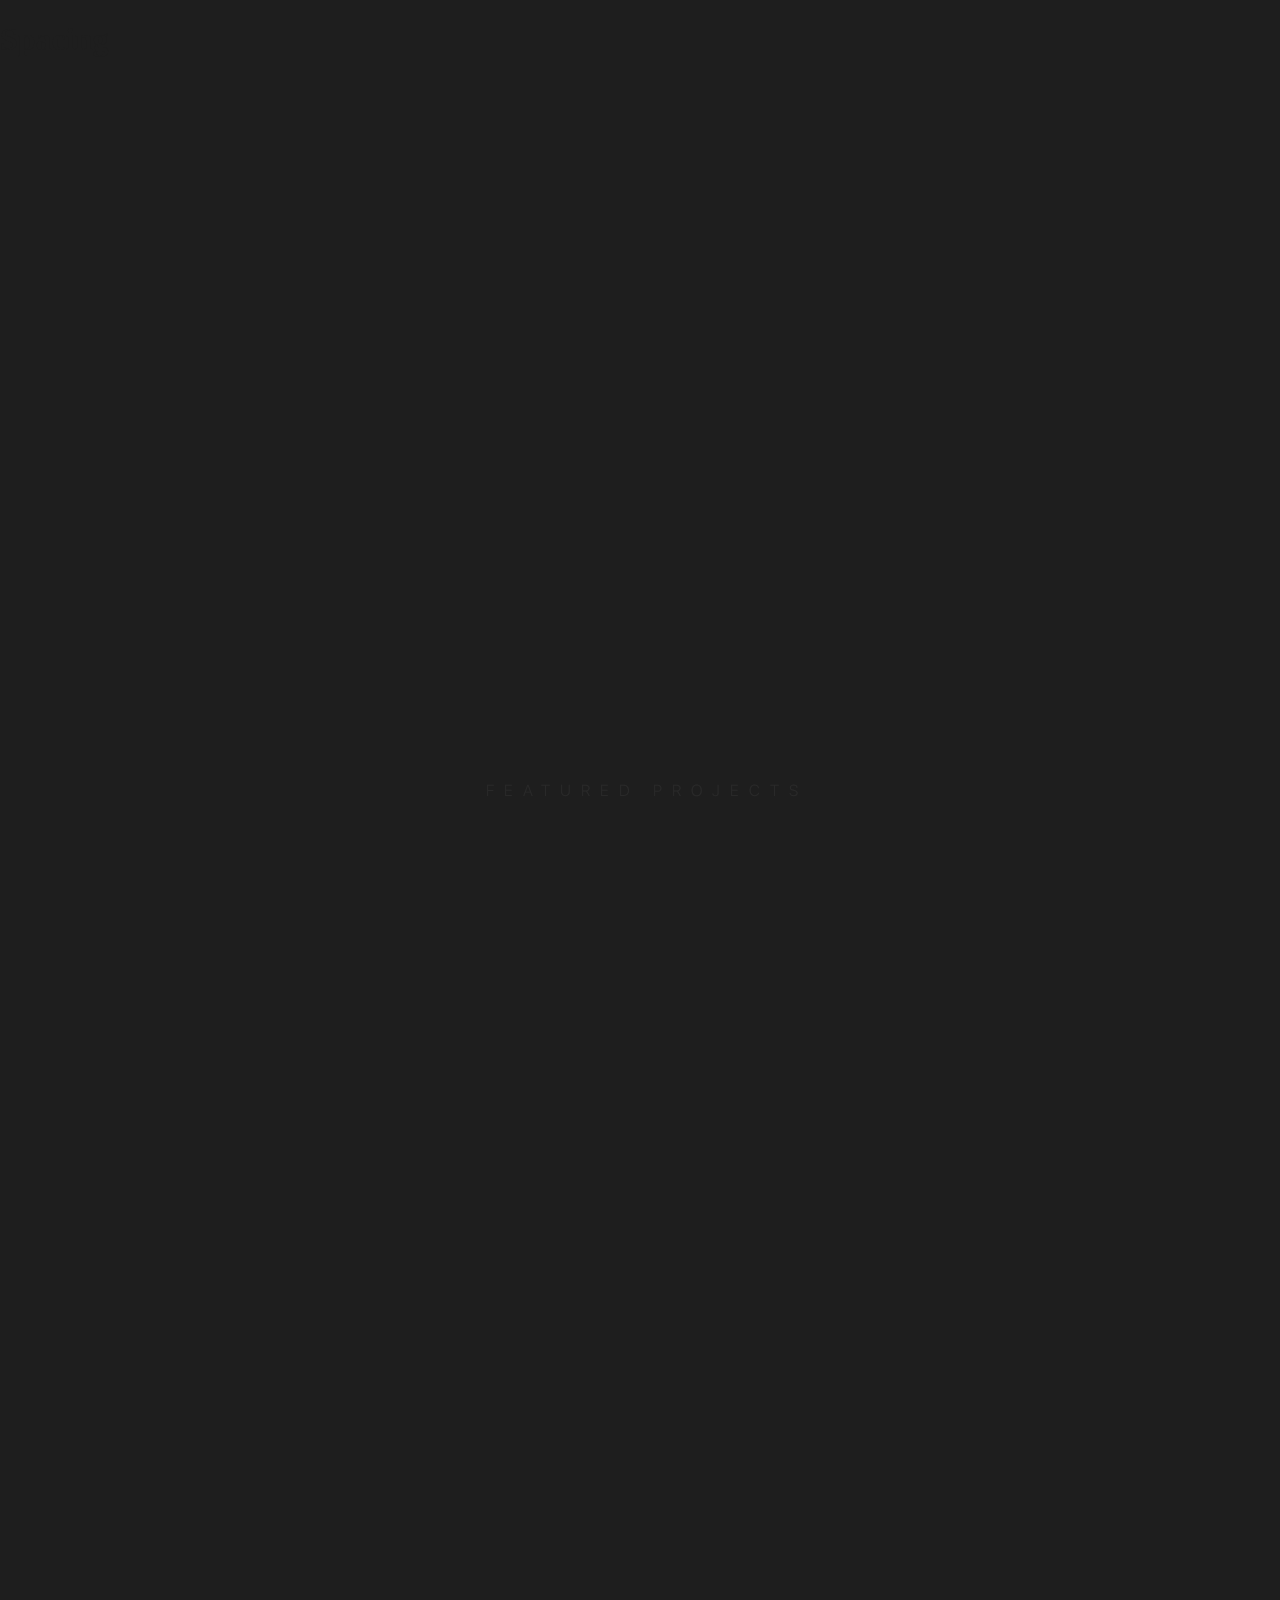
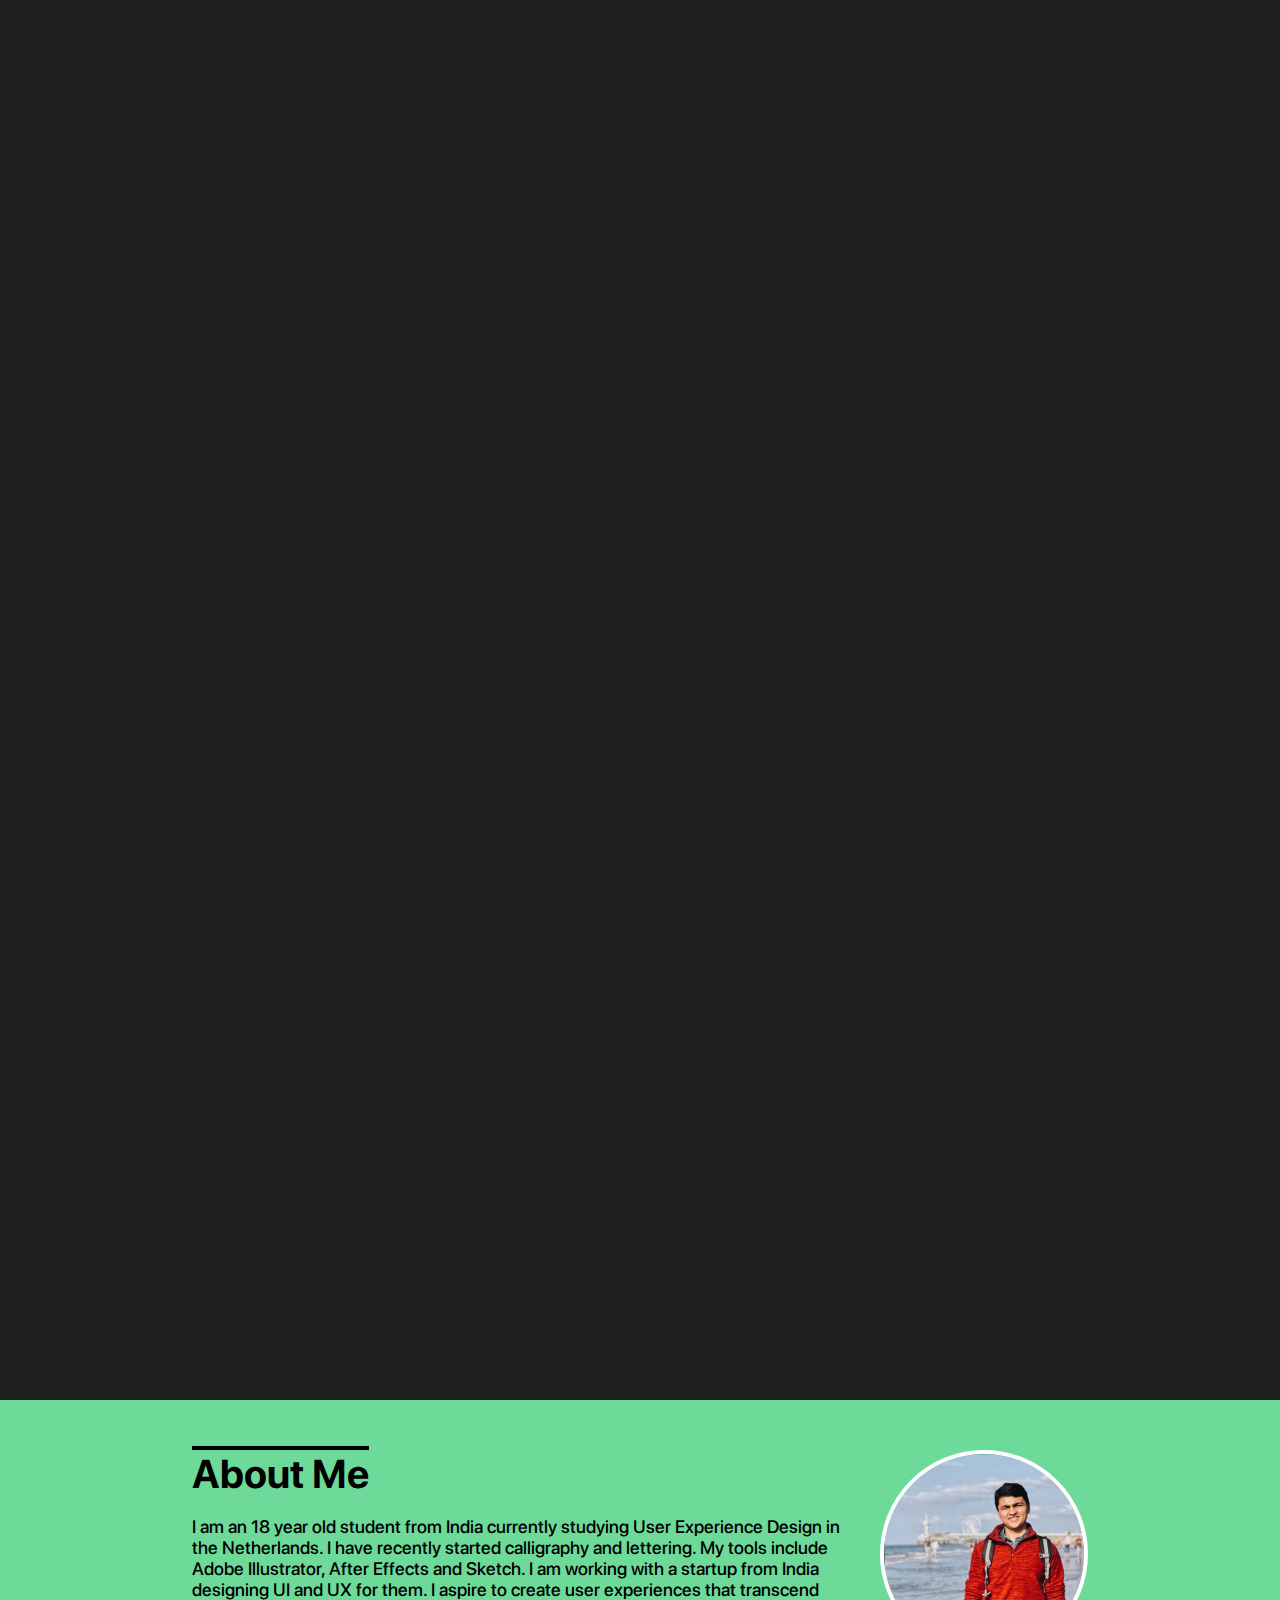
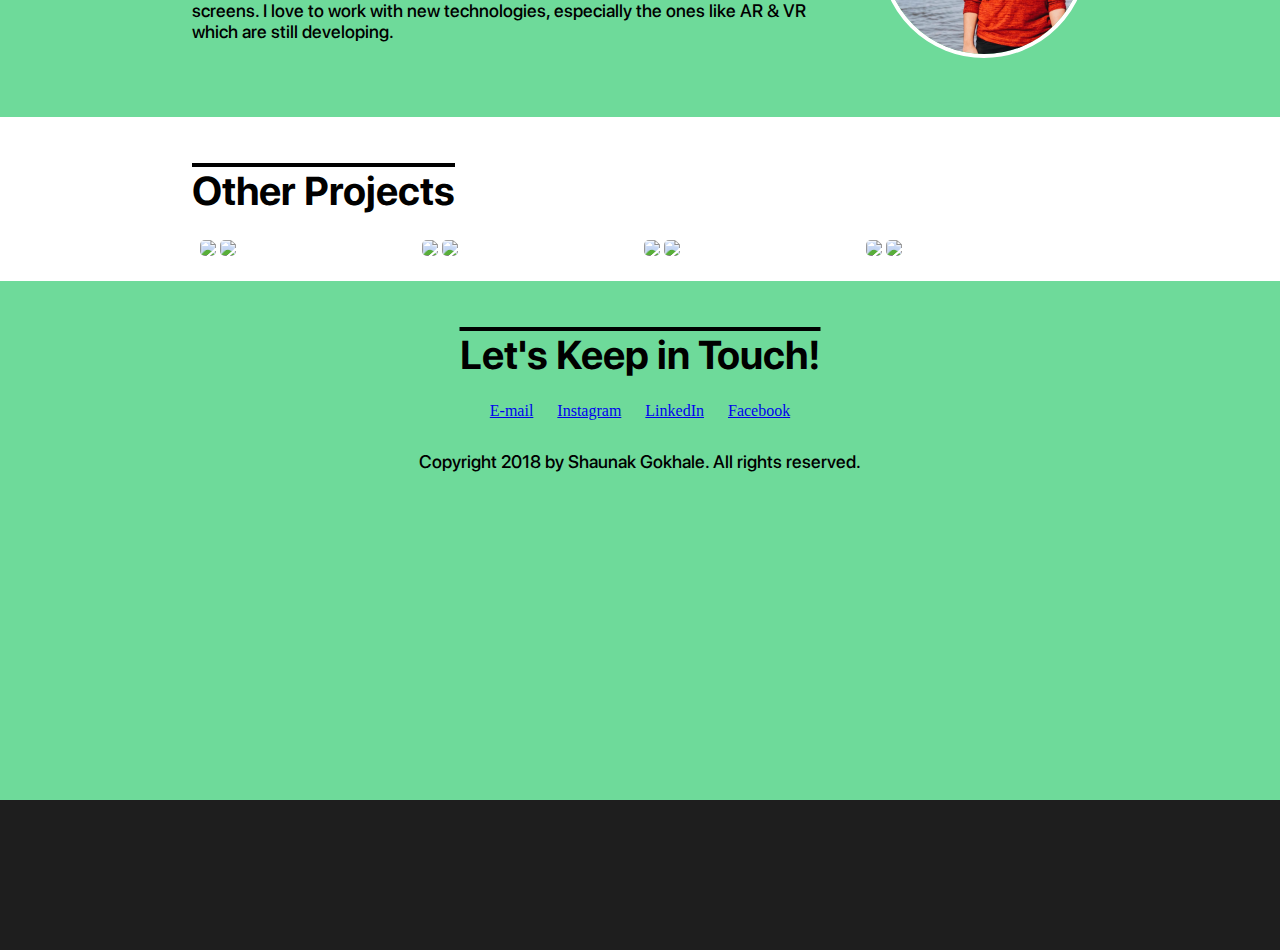
==== index.html @ 9df2c1de "FirstChange" ====
<!DOCTYPE html>
<html lang="en">
<head>
    <meta charset="UTF-8">
    <title>Shaunak Gokhale</title>
    <link rel="stylesheet" href="styles.css">
    <script type="text/javascript">
        window.onscroll=function() {
	var scroll = window.scrollY;
	$('#second').css('left', '-' + scroll + 'px');

  
}
    </script>
     <script type="text/javascript" src="jquery-3.3.1.min.js"></script>
     <link rel="stylesheet" href="https://use.fontawesome.com/releases/v5.5.0/css/all.css" integrity="sha384-B4dIYHKNBt8Bc12p+WXckhzcICo0wtJAoU8YZTY5qE0Id1GSseTk6S+L3BlXeVIU" crossorigin="anonymous">
</head>
<body>
        <div class="heading">
            <h1>Hello! I am <span style="color: #6EDA9A">Shaunak Gokhale</span></h1>
            <h1>an 18 year old student UX Designer.</h1>
        </div>
        <div class="featured">
                <p>FEATURED PROJECTS</p>
            </div>

        <div id='first'>
                
                <div id='second'>
                    <h1 class="begin">Spacing</h1>
                    <div class="post">
                        <img src="VR.png">
                        <h2>Innovating a new level of Industrial VR</h2>
                    </div>
                    
                    <div class="post">
                        <img src="IntelliDock.png">
                        <h2>Making logistics simpler</h2>
                    </div>
                    
                    <div class="post">
                        <img src="AR.png">
                        <h2>Designing the most powerful Industrial AR</h2>
                    </div>

                    <div class="post">
                        <img src="asmi.png">
                        <h2>Developing an E-Shop for unique vendors</h2>
                    </div>
                    <div class="post">
                            <img src="armstrong.png">
                            <h2>Creating a lovable identity for B2B Brand</h2>
                        </div>
                </div>
                
                <div id="test">
                    <div class="content-wrap">
                        <img src="profile-photo.png" class="profile-img">
                        <h2>About Me</h2>
                        <p>I am an 18 year old student from India currently studying User Experience Design in the Netherlands. I have recently started calligraphy and lettering. My tools include Adobe Illustrator, After Effects and Sketch. I am working with a startup from India designing UI and UX for them. I aspire to create user experiences that transcend screens. I love to work with new technologies, especially the ones like AR & VR which are still developing.</p>
                        
                    </div>

                    <div id="grid">
                        <div class="content-wrap">
                            <h2>Other Projects</h2>
                            <div class="row">
                                <div class="column">
                                    <img src="https://picsum.photos/200/200/?random?sig=80">
                                    <img src="https://picsum.photos/200/200/?random?sig=3">
                                </div>
                                <div class="column">
                                        <img src="https://picsum.photos/200/200/?random?sig=5">
                                        <img src="https://picsum.photos/200/200/?random?sig=6">
                                </div>
                                <div class="column">
                                        <img src="https://picsum.photos/200/200/?random?sig=9">
                                        <img src="https://picsum.photos/200/200/?random?sig=10">
                                </div>
                                <div class="column">
                                        <img src="https://picsum.photos/200/200/?random?sig=12">
                                        <img src="https://picsum.photos/200/200/?random?sig=13">
                                </div>
                            </div>
                        </div>
                    </div>

                    <footer id="contact">
                            <div class="content-wrap" >
                                <h2>Let's Keep in Touch!</h2>
                                
                                <!-- Social media and contact links. Add or remove any networks. -->
                                <div class="contact-info">
                                    <a href="mailto:shaunakg23@gmail.com"><i class="fas fa-envelope"></i><span class="sr-only">E-mail</span></a>
                                    <a href="https://www.instagram.com/shaunakgokhale/" target="_blank"><i class="fab fa-instagram" aria-hidden="true"></i><span class="sr-only">Instagram</span></a>
                                    <a href="https://www.linkedin.com/in/shaunak-gokhale/" target="_blank"><i class="fab fa-linkedin"></i><span class="sr-only">LinkedIn</span></a>
                                    <a href="https://www.facebook.com/shaunak.gokhale" target="_blank"><i class="fab fa-facebook-square"></i></i><span class="sr-only">Facebook</span></a>
                                </div>
                    
                                <p>Copyright 2018 by Shaunak Gokhale. All rights reserved.</p>
                            </div>
                        </footer>

                </div>

               
            </div>
</body>
</html>
---- styles.css ----
/* Global Styles */
body {
    margin : 0;
    background: #1e1e1e;
}


/* Structure */
#first {
    overflow:hidden;
    height:4150px;
    position:relative;
}
#second {
    width:9000px;
    position:fixed;
    z-index:-1;
}
#second p {
    float:left;
}

#test {
  position:absolute;
  width: 100%;
  height: 1000px;
  /* margin-left:50%; */
  top:3000px;
  background:#6EDA9A;
  z-index:2;
}
.post { 
	width: 75vh; 
    padding: 30px 70px;
    margin-top: 170px;
    float: left;
    opacity: 0;
    animation: moveUp 0.5s forwards ease-in-out, fadeIn 1s forwards;
    /* animation: fadeIn 1s forwards; */
    animation-timing-function: ease-out;
    animation-delay: 1s;

	
}
.post img {
    width: 100%;
    border-radius: 8px;
}
.post h2 {
    font-family: lightFont, Arial, Helvetica, sans-serif;
    font-size: 24px;
    color: white;
    text-align: center;
}
.featured {
    color: rgba(255, 255, 255, 0.5);
    position: fixed;
    top:85%;;
    left: 38%;
    font-family: lightFont, Arial, Helvetica, sans-serif;
    letter-spacing: 10px;
    display: inline-block;
    

}
.featured p {
    opacity: 10%;
}
/* Typography */
@font-face {
	font-family: headingFont;
	src: url(SF-Pro-Display-Bold.otf);
 }
 
 @font-face {
	font-family: lightFont;
	src: url(SF-Pro-Display-Light.otf);
 }

 @font-face {
	font-family: regularFont;
	src: url(SF-Pro-Display-Regular.otf);
 }

 @font-face {
	font-family: mediumFont;
	src: url(SF-Pro-Display-Medium.otf);
 }

.heading h1 {
    margin: 0px 50px;
    font-family: headingFont, Arial, Helvetica, sans-serif;
    font-size: 40px;
    color: white;
    opacity: 0;
    animation: fadeIn 1s forwards;
    animation-timing-function: ease-in-out;
}
.heading {
    margin-top: 30px;
    position: fixed;
}
.content-wrap {
    width: 70%;
    margin: 0 auto;
    margin-top: 50px;
}
#test h2 {
    font-family: headingFont, Arial, Helvetica, sans-serif;
    font-size: 40px;
}
#test p {
    font-family: regularFont, Arial, Helvetica, sans-serif;
    margin-bottom: 75px;
}

/* Animations */

/* Fade IN */
@-webkit-keyframes fadeIn {
    from {opacity: 0;}
    to {opacity: 1;}
  }
  
@keyframes fadeIn {
    from {opacity: 0;}
    to {opacity: 1;}
  }

/* Move Up */
@-webkit-keyframes moveUp {
    from {margin-top: 220px;}
    to {margin-top: 170px;}
  }
  
@keyframes moveUp {
    from {margin-top: 220px;}
    to {margin-top: 170px;}
  }

.begin {
    position: fixed;
    color: #1e1e1e;
}
h1 + .post {
    margin-left: 35vh;
  }
.profile-img {
    width: 200px;
    float: right;
    border-radius: 100%;
    border: 4px solid white;
    margin-left: 30px;
}
#test h2 {
    margin-bottom: 0;
    /* padding-top: 20px; */
    /* color: white; */
    text-decoration: overline;

}
#test p {
    font-size: 18px;
    font-family: mediumFont, Arial, Helvetica, sans-serif;
}

/* Grid */
.row {
    display: flex;
    flex-wrap: wrap;
    padding: 0 4px;
  }
  
  /* Create four equal columns that sits next to each other */
  .column {
    flex: 24%;
    max-width: 25%;
    padding: 0 4px;
  }
  .column img {
    margin-bottom: 25px;
    margin-top: 25px;
    vertical-align: middle;
    border-radius: 5px;
    /* box-shadow: 0 4px 8px 0 rgba(0, 0, 0, 0.2), 0 6px 20px 0 rgba(0, 0, 0, 0.19); */
  }
 #grid {
    /* background: linear-gradient(45deg,rgba(30, 56, 40, 1),
    rgba(75, 161, 110, 0.9)); */

    background: white; 
  }

  #grid h2 {
      padding-top: 50px;
  }
#contact {
    background: #6EDA9A;
}
.contact-info a {
    padding: 10px;
    display: inline-block;
}
.contact-info i {
    font-size: 30px;
    color: black;
}
footer {
    text-align: center;
}
#contact p {
    padding-bottom: 30px;
}
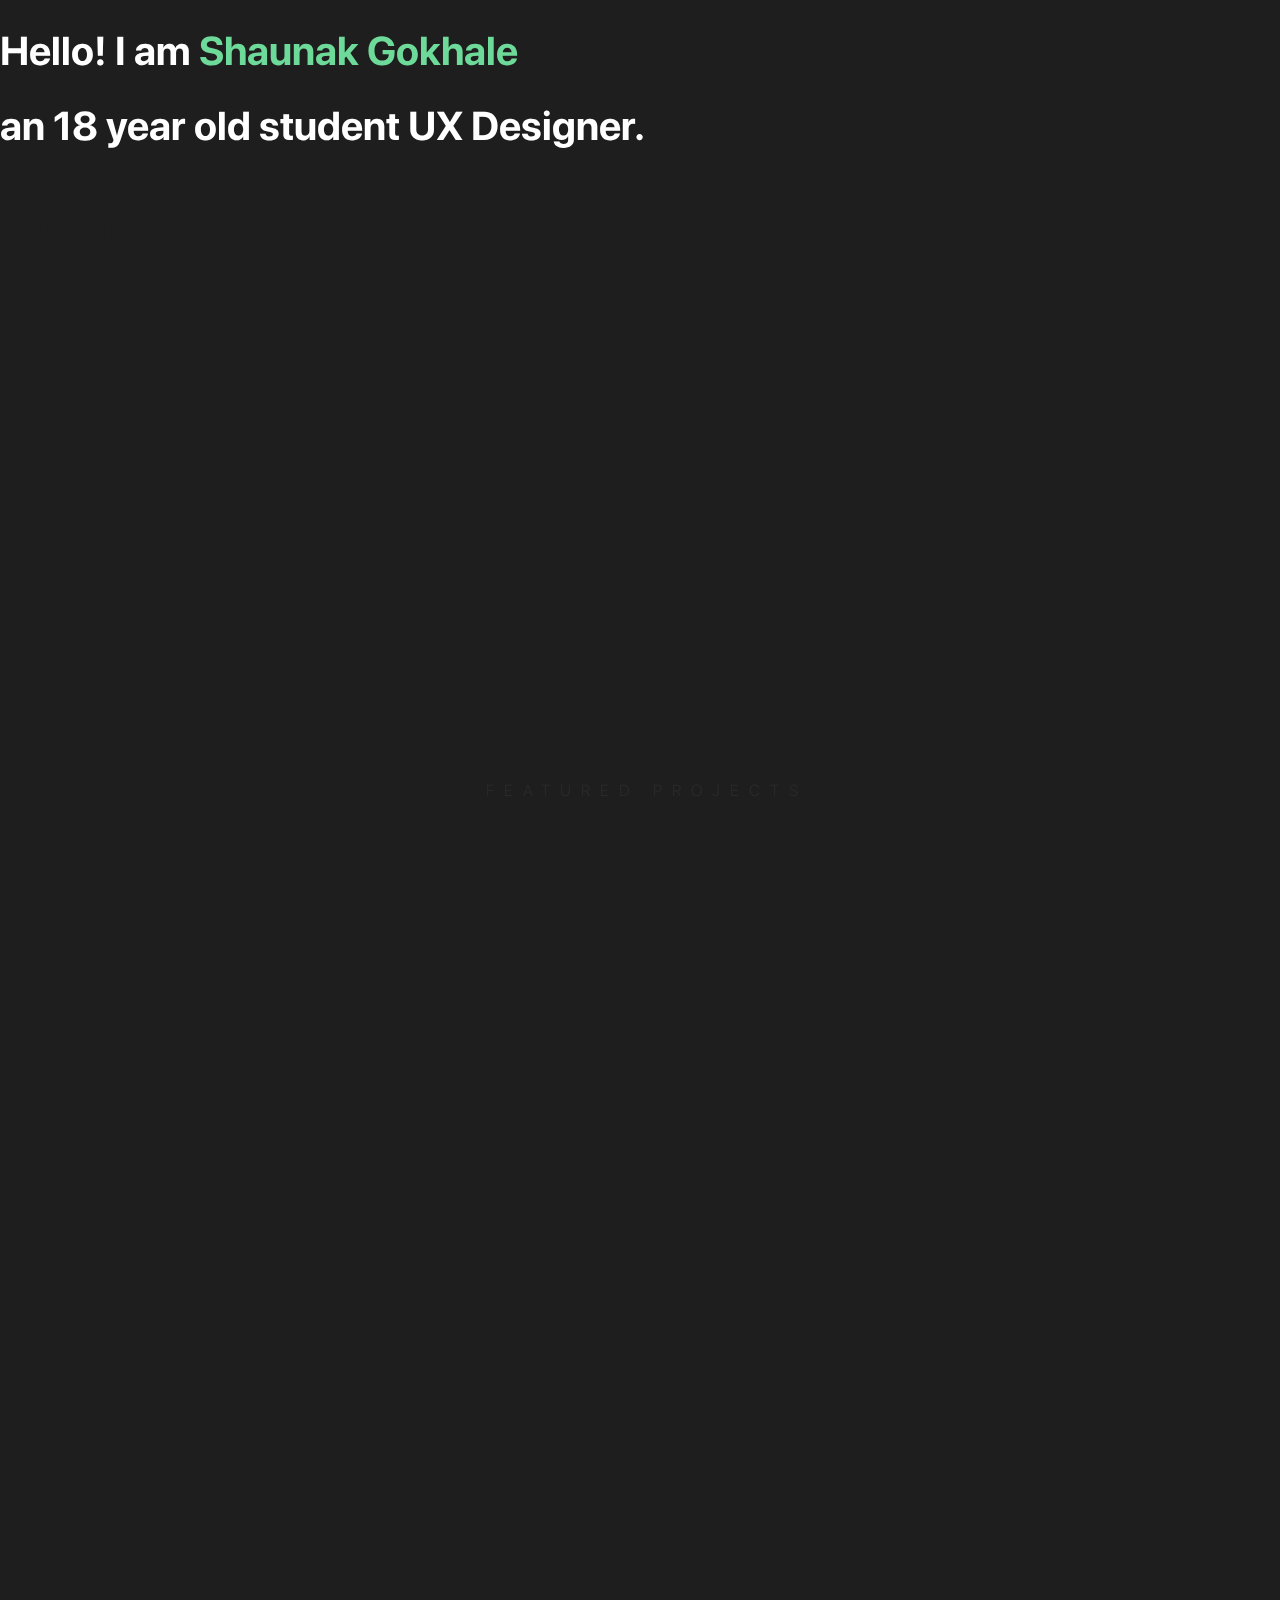
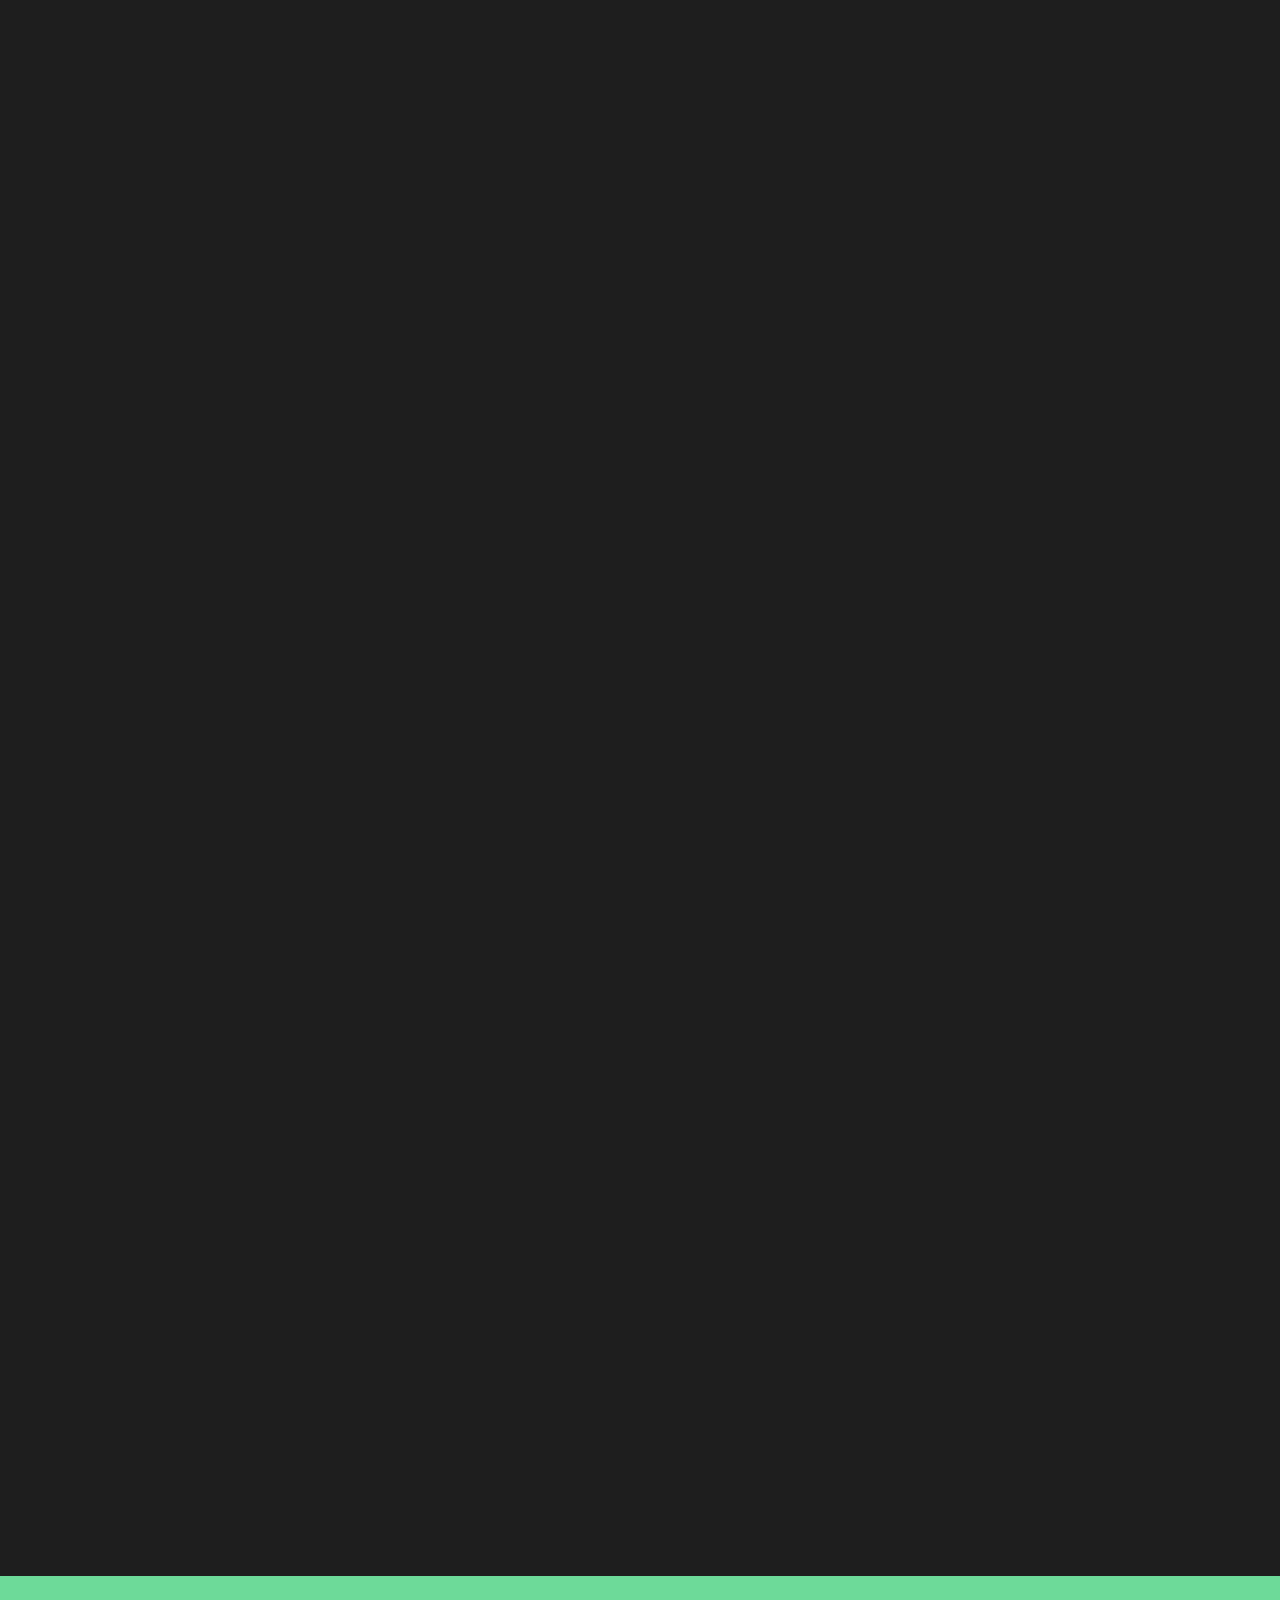
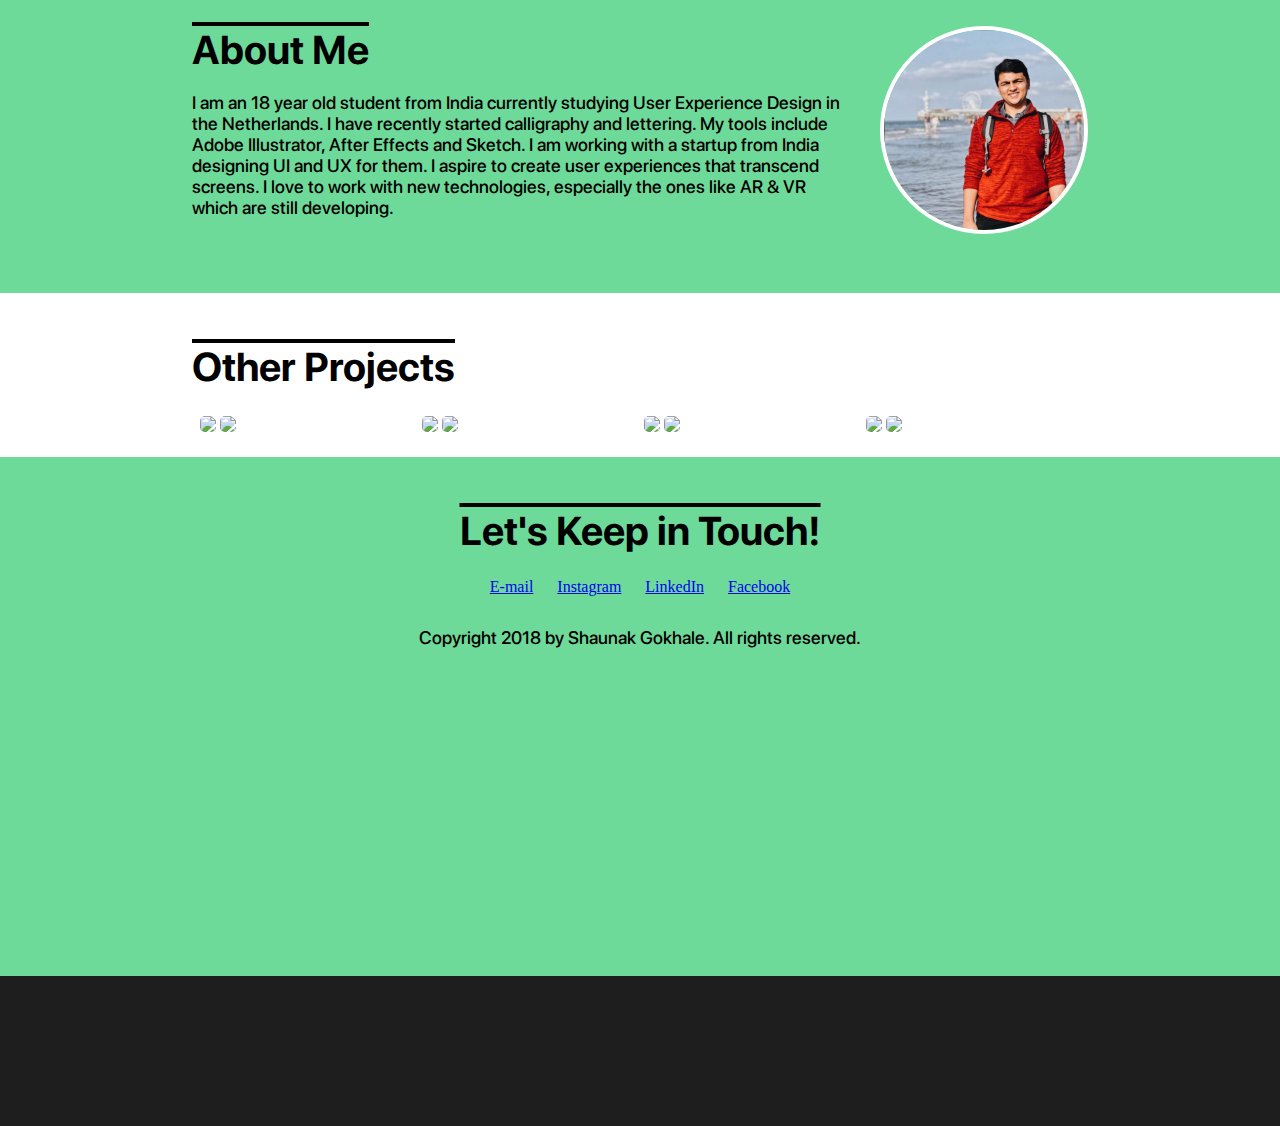
==== commit 2b15f921: "More changes + addition of detailed Page" ====
--- a/index.html
+++ b/index.html
@@ -16,10 +16,10 @@
      <link rel="stylesheet" href="https://use.fontawesome.com/releases/v5.5.0/css/all.css" integrity="sha384-B4dIYHKNBt8Bc12p+WXckhzcICo0wtJAoU8YZTY5qE0Id1GSseTk6S+L3BlXeVIU" crossorigin="anonymous">
 </head>
 <body>
-        <div class="heading">
+        <header>
             <h1>Hello! I am <span style="color: #6EDA9A">Shaunak Gokhale</span></h1>
             <h1>an 18 year old student UX Designer.</h1>
-        </div>
+        </header>
         <div class="featured">
                 <p>FEATURED PROJECTS</p>
             </div>
@@ -61,7 +61,7 @@
                         
                     </div>
 
-                    <div id="grid">
+                    <section id="grid">
                         <div class="content-wrap">
                             <h2>Other Projects</h2>
                             <div class="row">
@@ -83,7 +83,7 @@
                                 </div>
                             </div>
                         </div>
-                    </div>
+                    </section>
 
                     <footer id="contact">
                             <div class="content-wrap" >
--- a/styles.css
+++ b/styles.css
@@ -96,6 +96,12 @@
     animation: fadeIn 1s forwards;
     animation-timing-function: ease-in-out;
 }
+
+h1 {
+    font-family: headingFont, Arial, Helvetica, sans-serif;
+    font-size: 40px;
+    color: white;
+}
 .heading {
     margin-top: 30px;
     position: fixed;
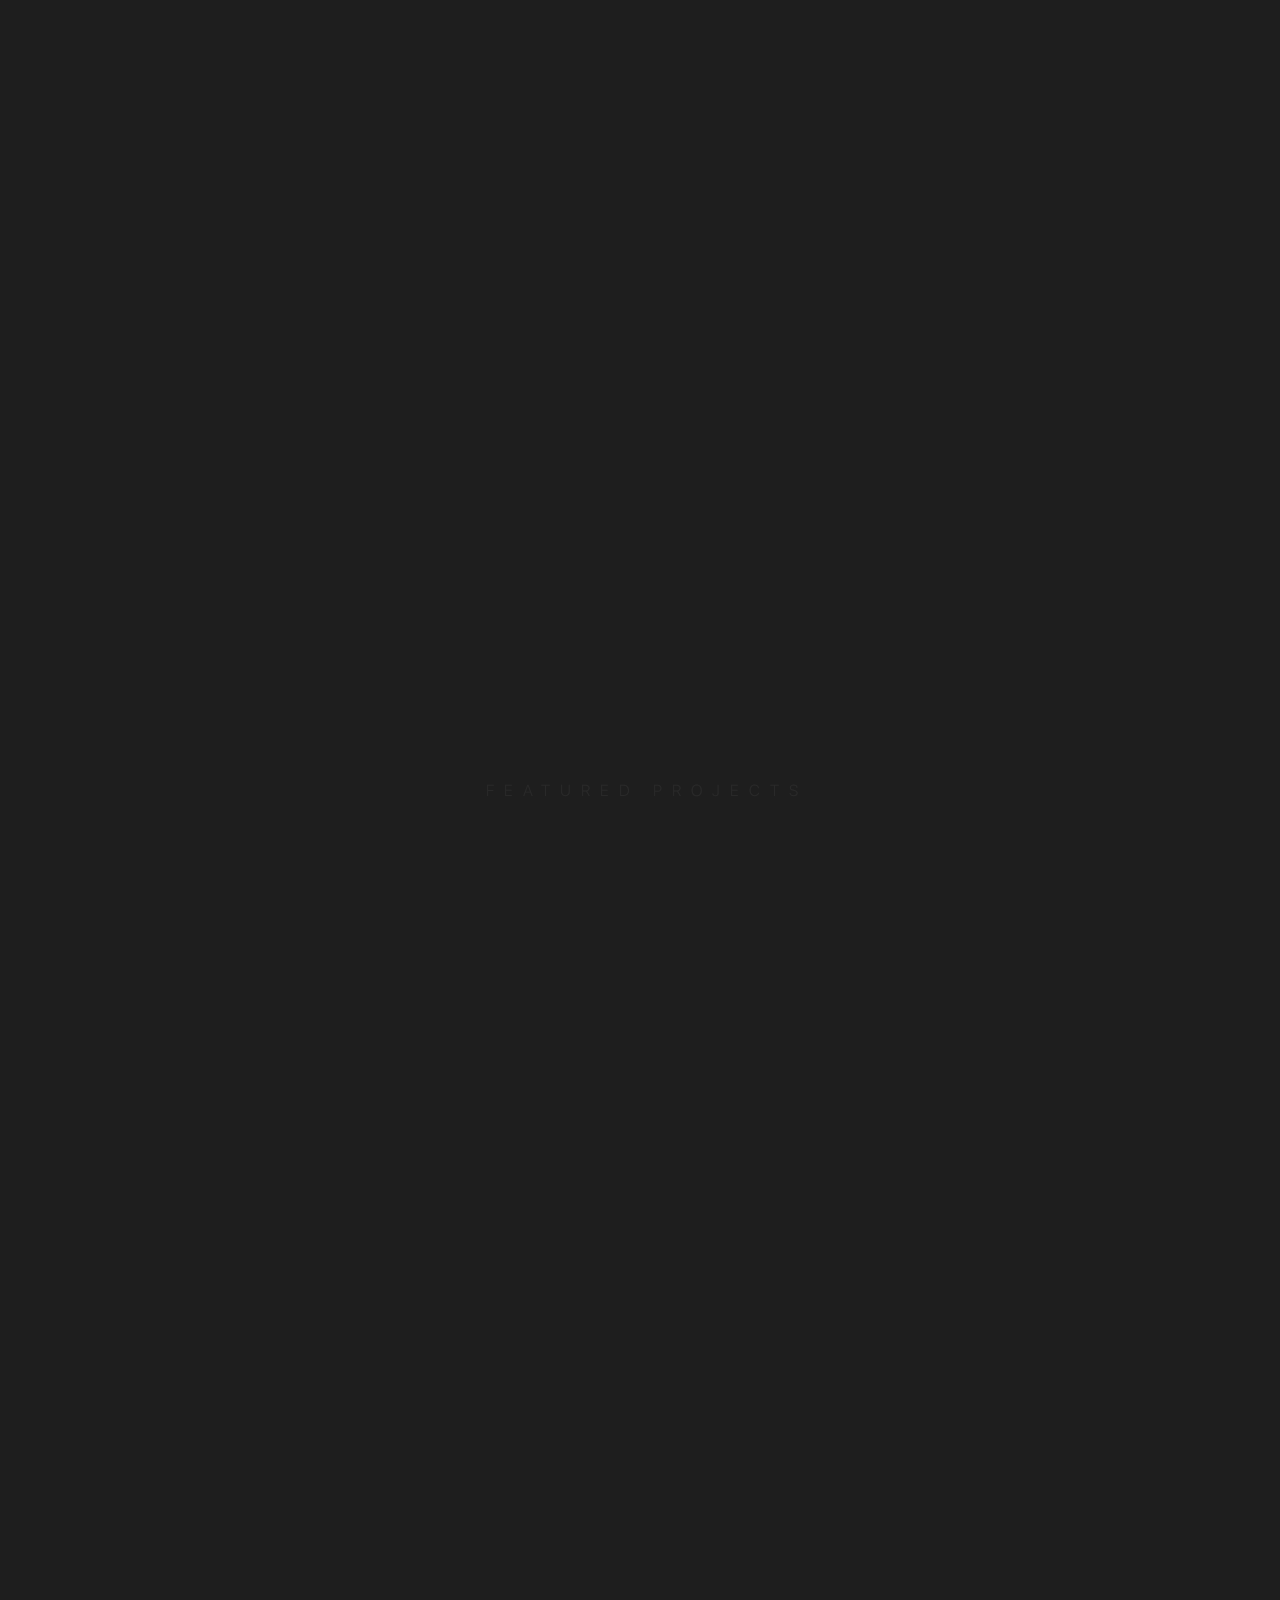
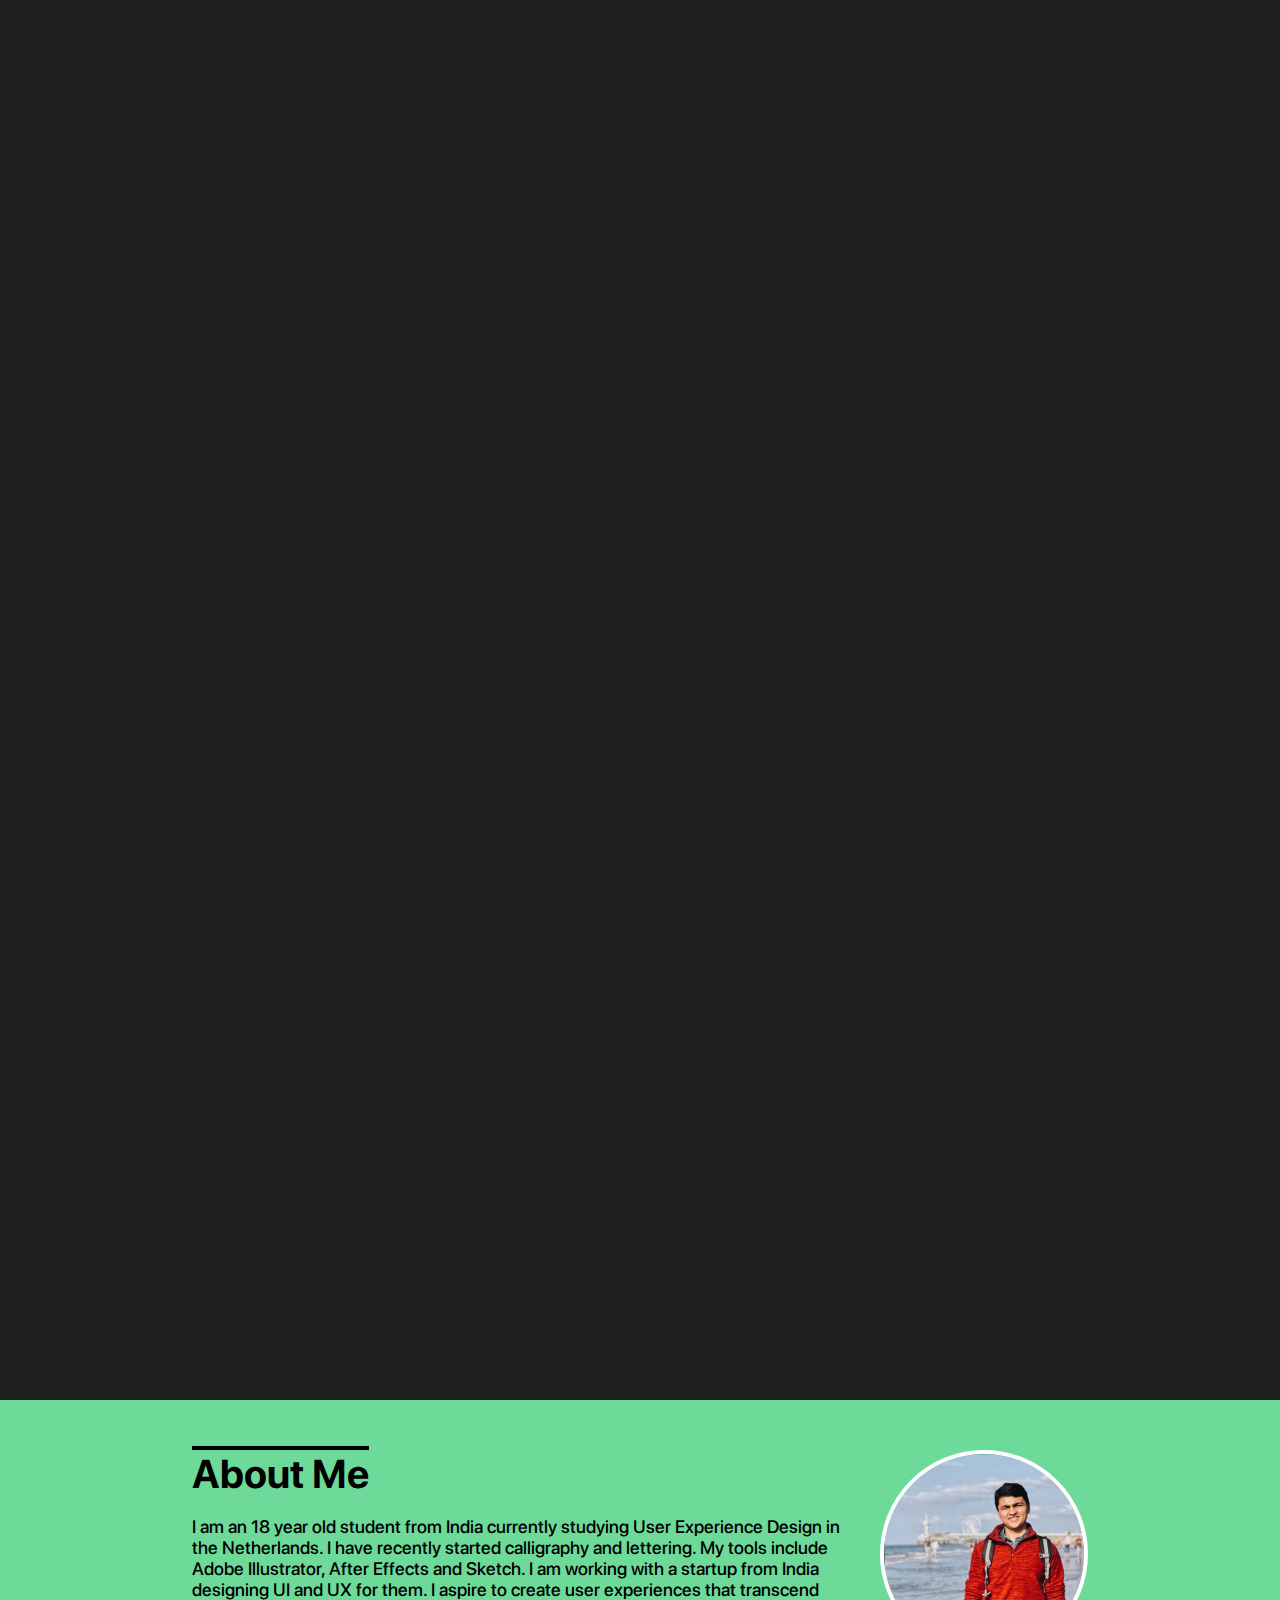
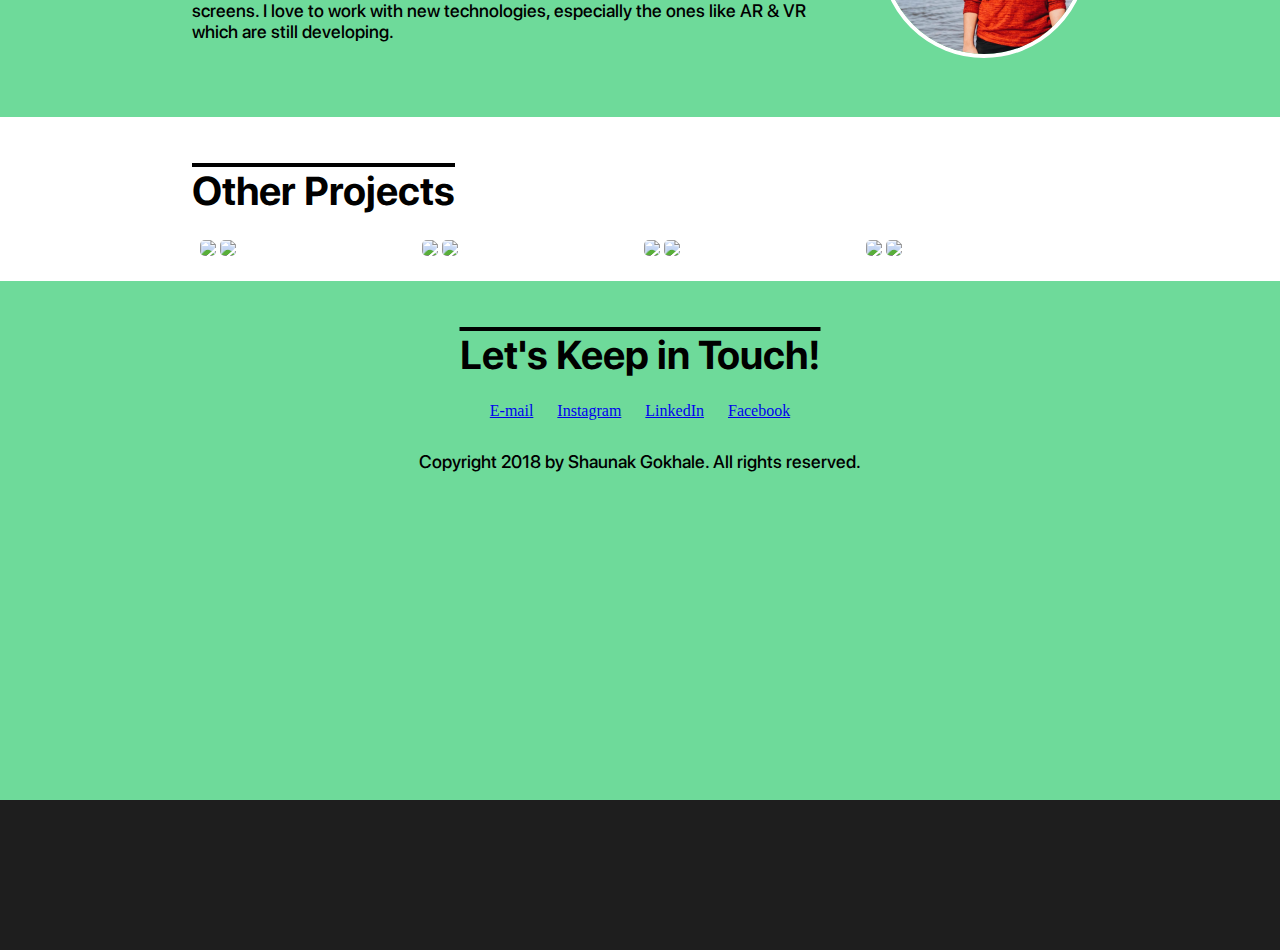
==== commit 956df4e7: "Added link to homePage" ====
--- a/index.html
+++ b/index.html
@@ -16,10 +16,10 @@
      <link rel="stylesheet" href="https://use.fontawesome.com/releases/v5.5.0/css/all.css" integrity="sha384-B4dIYHKNBt8Bc12p+WXckhzcICo0wtJAoU8YZTY5qE0Id1GSseTk6S+L3BlXeVIU" crossorigin="anonymous">
 </head>
 <body>
-        <header>
+        <div class="heading">
             <h1>Hello! I am <span style="color: #6EDA9A">Shaunak Gokhale</span></h1>
             <h1>an 18 year old student UX Designer.</h1>
-        </header>
+        </div>
         <div class="featured">
                 <p>FEATURED PROJECTS</p>
             </div>
@@ -27,10 +27,10 @@
         <div id='first'>
                 
                 <div id='second'>
-                    <h1 class="begin">Spacing</h1>
+                    <!-- <h1 class="begin">Shaunak Gokhale</h1> -->
                     <div class="post">
-                        <img src="VR.png">
-                        <h2>Innovating a new level of Industrial VR</h2>
+                            <img src="VR.png">
+                            <h2>Innovating a new level of Industrial VR</h2>
                     </div>
                     
                     <div class="post">
@@ -39,8 +39,10 @@
                     </div>
                     
                     <div class="post">
+                        <a href="DetailPage.html">
                         <img src="AR.png">
-                        <h2>Designing the most powerful Industrial AR</h2>
+                        </a>
+                        <a href="DetailPage.html"><h2>Designing the most powerful Industrial AR</h2></a>
                     </div>
 
                     <div class="post">
--- a/styles.css
+++ b/styles.css
@@ -14,7 +14,7 @@
 #second {
     width:9000px;
     position:fixed;
-    z-index:-1;
+    z-index:100;
 }
 #second p {
     float:left;
@@ -136,7 +136,7 @@
 /* Move Up */
 @-webkit-keyframes moveUp {
     from {margin-top: 220px;}
-    to {margin-top: 170px;}
+    to {margin-top:    170px;}
   }
   
 @keyframes moveUp {
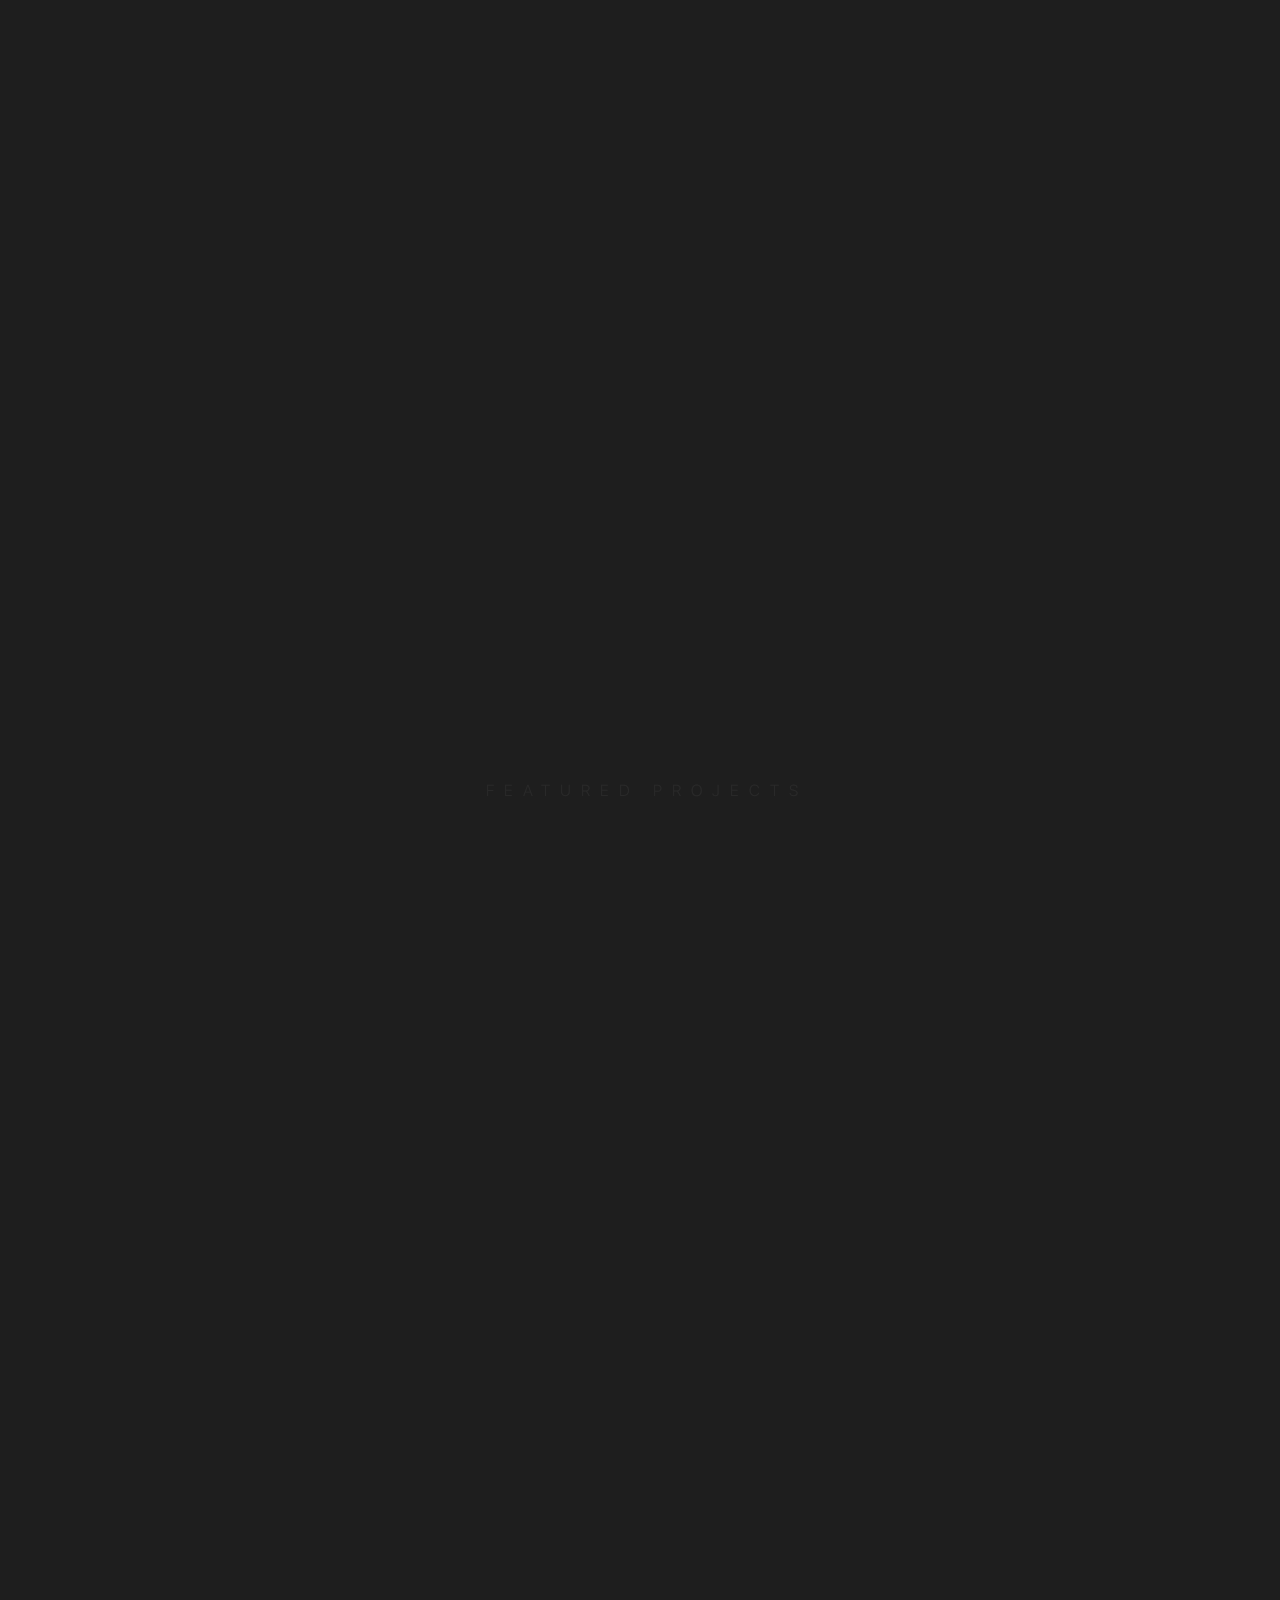
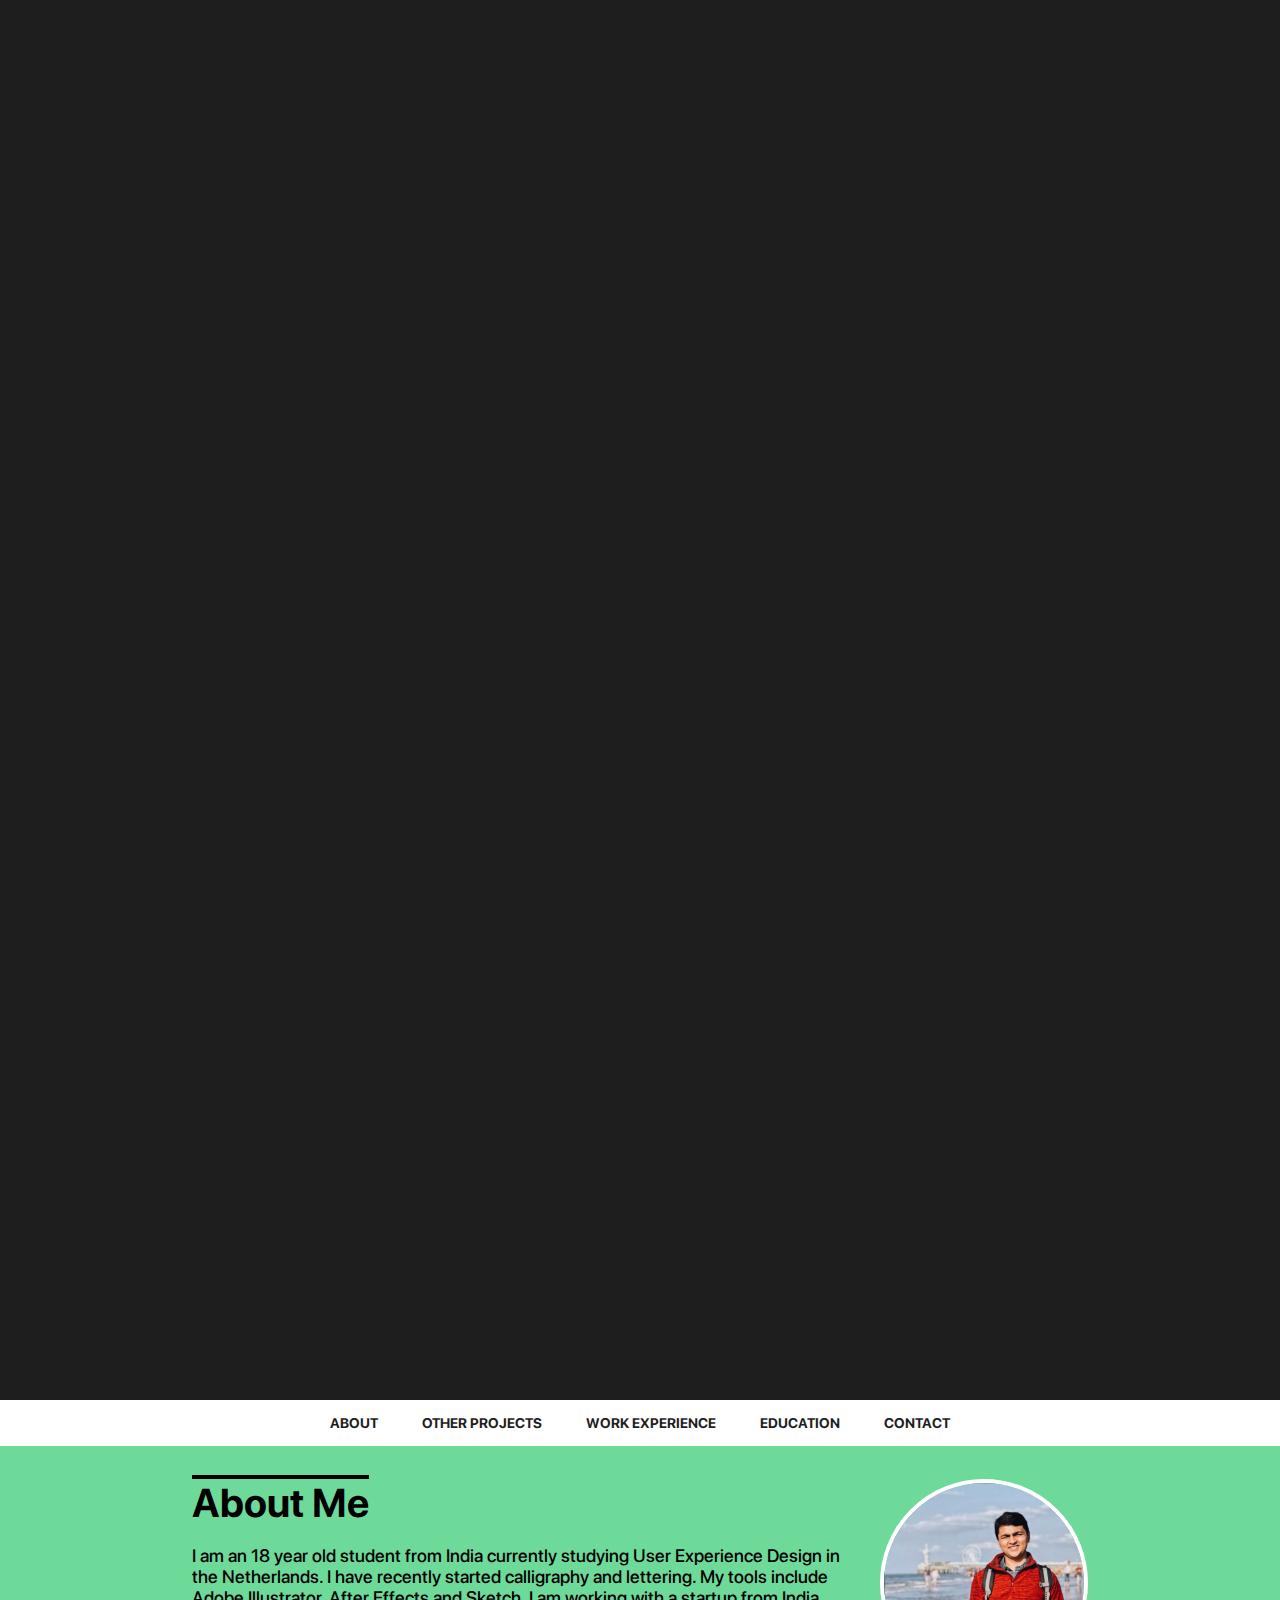
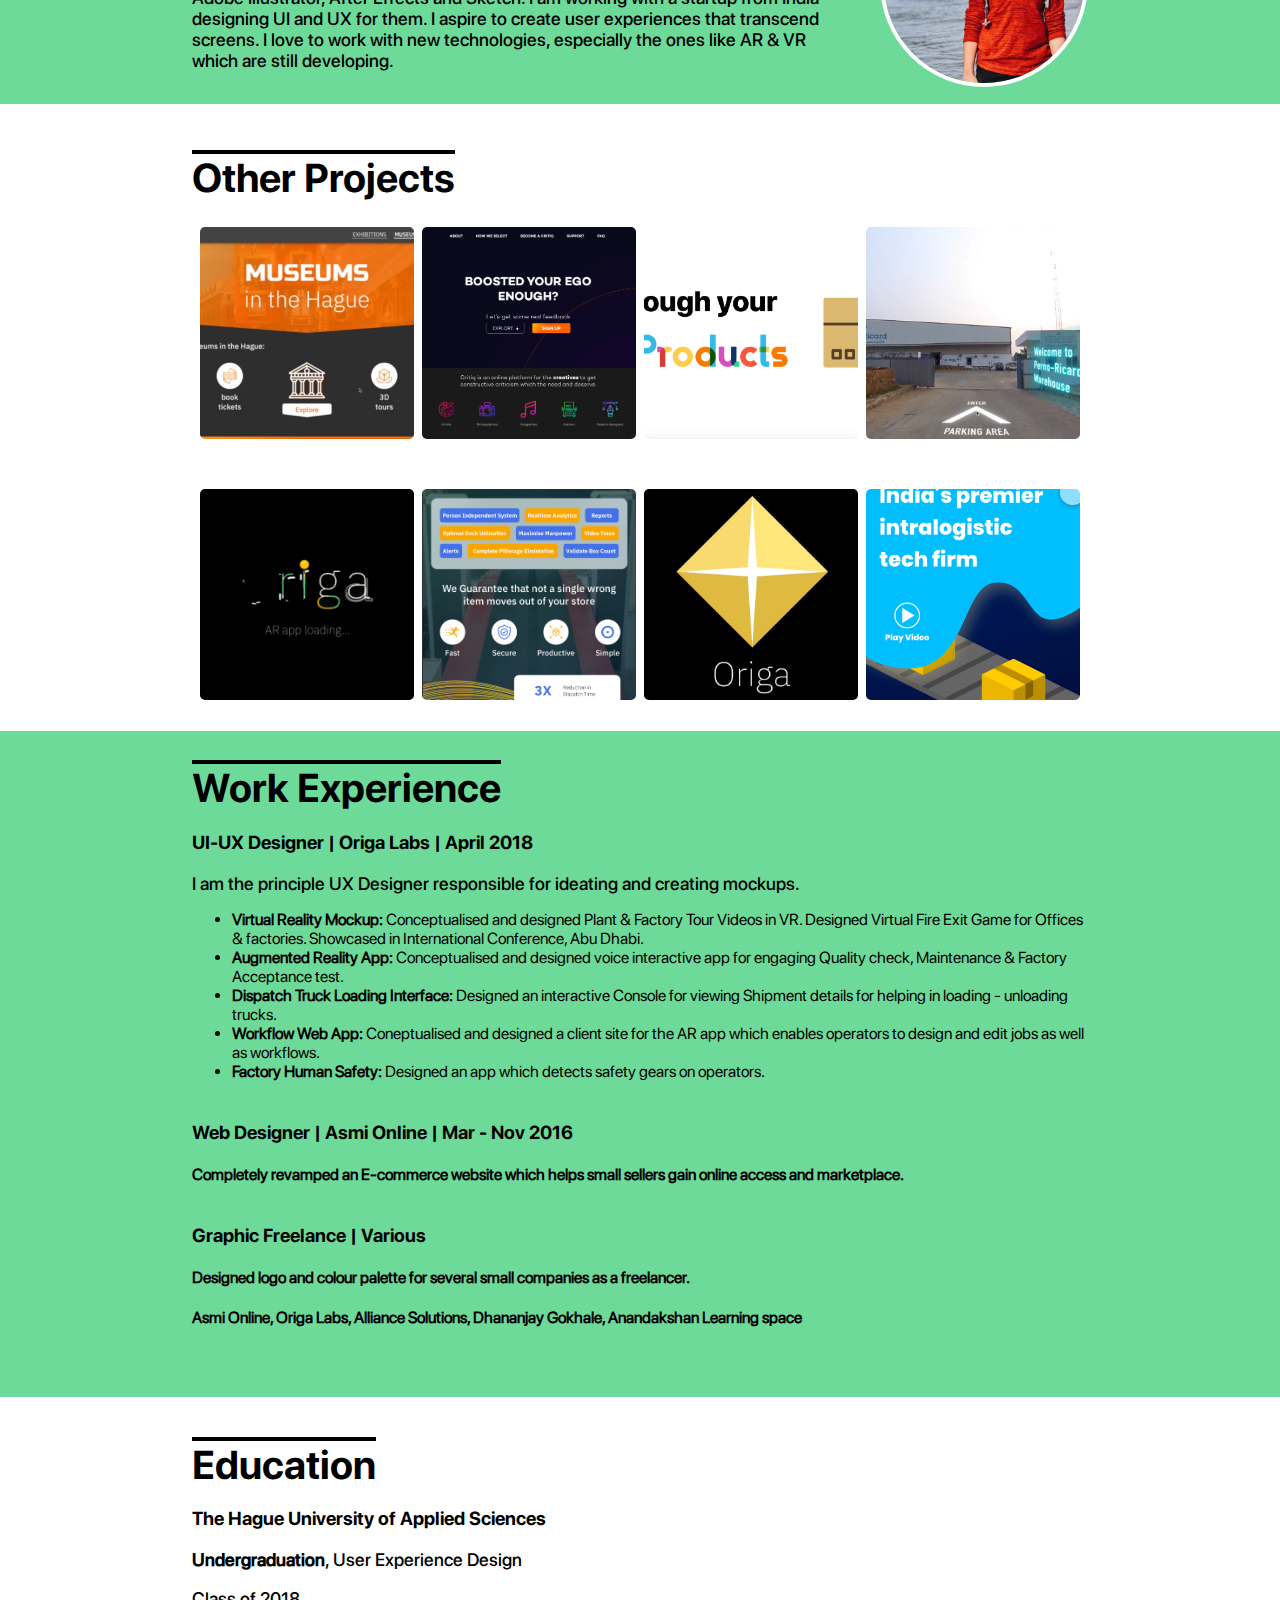
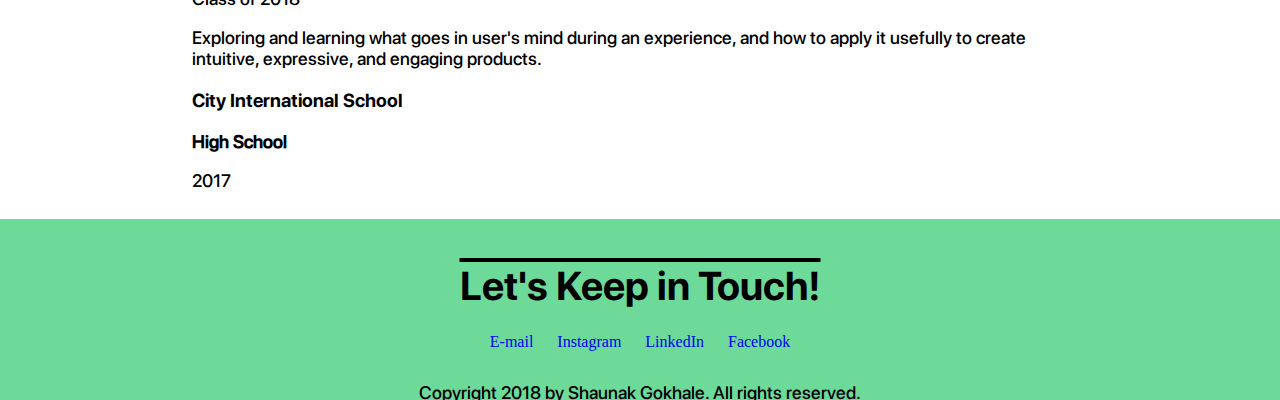
==== commit 9f8df09c: "Structure + Content Addition" ====
--- a/index.html
+++ b/index.html
@@ -55,8 +55,15 @@
                         </div>
                 </div>
                 
-                <div id="test">
-                    <div class="content-wrap">
+                <main>
+                    <nav>
+                        <a href="#about">About</a>
+                        <a href="#grid">Other Projects</a>
+                        <a href="#work">Work Experience</a>
+                        <a href="#edu">Education</a>
+                        <a href="#contact">Contact</a>
+                    </nav>
+                    <div class="content-wrap" id="about">
                         <img src="profile-photo.png" class="profile-img">
                         <h2>About Me</h2>
                         <p>I am an 18 year old student from India currently studying User Experience Design in the Netherlands. I have recently started calligraphy and lettering. My tools include Adobe Illustrator, After Effects and Sketch. I am working with a startup from India designing UI and UX for them. I aspire to create user experiences that transcend screens. I love to work with new technologies, especially the ones like AR & VR which are still developing.</p>
@@ -68,24 +75,80 @@
                             <h2>Other Projects</h2>
                             <div class="row">
                                 <div class="column">
-                                    <img src="https://picsum.photos/200/200/?random?sig=80">
-                                    <img src="https://picsum.photos/200/200/?random?sig=3">
+                                    <img src="gridImg/1.png">
+                                    <img src="gridImg/2.png">
                                 </div>
                                 <div class="column">
-                                        <img src="https://picsum.photos/200/200/?random?sig=5">
-                                        <img src="https://picsum.photos/200/200/?random?sig=6">
+                                        <img src="gridImg/3.png">
+                                        <img src="gridImg/4.png">
                                 </div>
                                 <div class="column">
-                                        <img src="https://picsum.photos/200/200/?random?sig=9">
-                                        <img src="https://picsum.photos/200/200/?random?sig=10">
+                                        <img src="gridImg/5.png">
+                                        <img src="gridImg/6.png">
                                 </div>
                                 <div class="column">
-                                        <img src="https://picsum.photos/200/200/?random?sig=12">
-                                        <img src="https://picsum.photos/200/200/?random?sig=13">
+                                        <img src="gridImg/7.png">
+                                        <img src="gridImg/8.png">
                                 </div>
                             </div>
                         </div>
                     </section>
+
+                    <section class="work" id="work">
+                            <div class="content-wrap">
+                                <h2>Work Experience</h2>
+                
+                                <!-- Job Details 1: Origa -->
+                                <h3>UI-UX Designer | Origa Labs | April 2018</h3>
+                
+                                <div class="job-desc">
+                                    <p>I am the principle UX Designer responsible for ideating and creating mockups.</p>
+                                    <ul>
+                                        <li><strong>Virtual Reality Mockup:</strong> Conceptualised and designed Plant & Factory Tour Videos in VR. Designed Virtual Fire Exit Game for Offices & factories. Showcased in International Conference, Abu Dhabi.</li>
+                                        <li><strong>Augmented Reality App:</strong> Conceptualised and designed voice interactive app for engaging Quality check, Maintenance & Factory Acceptance test.</li>
+                                        <li><strong>Dispatch Truck Loading Interface:</strong> Designed an interactive Console for viewing Shipment details for helping in loading - unloading trucks.</li>
+                                        <li><strong>Workflow Web App:</strong> Coneptualised and designed a client site for the AR app which enables operators to design and edit jobs as well as workflows.</li>
+                                        <li><strong>Factory Human Safety:</strong> Designed an app which detects safety gears on operators.</li>
+                                    </ul>
+                                </div>
+                                <!-- end of Job Details block. -->
+                
+                                <!-- Job Details 2: Asmi -->          
+
+                                    <h3>Web Designer | Asmi Online | Mar - Nov 2016</h3>
+
+                                <div class="job-desc">
+                                    <h4>Completely revamped an E-commerce website which helps small sellers gain online access and marketplace.</h4>
+                                </div>
+                                <!-- end of Job Details block. -->
+                                
+                                <!-- Job Details 3: Freelance -->
+
+                                    <h3>Graphic Freelance | Various</h3>
+                                <div class="job-desc">
+                                    <h4>Designed logo and colour palette for several small companies as a freelancer.</h4>
+                                    <h4>Asmi Online, Origa Labs, Alliance Solutions, Dhananjay Gokhale, Anandakshan Learning space</h4>
+                                    <!-- end of Job Details block. -->    
+                            </div>
+                        </section>
+
+                        <section class="education" id="edu">
+                                <div class="content-wrap">
+                                    <h2>Education</h2>
+                                    
+                                    <h3>The Hague University of Applied Sciences</h3>
+                                    <p><strong>Undergraduation</strong>, User Experience Design</p>
+                                    <p>Class of 2018</p>
+                                    
+                                        <p>Exploring and learning what goes in user's mind during an experience, and how to apply it usefully to create intuitive, expressive, and engaging products.</p>
+                                    
+                                    <h3>City International School</h3>
+                                    <p><strong>High School</strong></p>
+                                    <p>2017</p>
+                                    <!-- End of school details. -->
+                                </div>
+                                
+                            </section>
 
                     <footer id="contact">
                             <div class="content-wrap" >
@@ -103,7 +166,7 @@
                             </div>
                         </footer>
 
-                </div>
+                    </main>
 
                
             </div>
--- a/styles.css
+++ b/styles.css
@@ -4,23 +4,30 @@
     background: #1e1e1e;
 }
 
+a {
+    text-decoration: none;
+}
+a:hover {
+    font-family: headingFont;
+    }
+
 
 /* Structure */
 #first {
     overflow:hidden;
-    height:4150px;
+    height:5200px;
     position:relative;
 }
 #second {
     width:9000px;
     position:fixed;
-    z-index:100;
+    /* z-index:100; */
 }
 #second p {
     float:left;
 }
 
-#test {
+main {
   position:absolute;
   width: 100%;
   height: 1000px;
@@ -109,16 +116,13 @@
 .content-wrap {
     width: 70%;
     margin: 0 auto;
-    margin-top: 50px;
-}
-#test h2 {
+    /* margin-top: 50px; */
+}
+main h2 {
     font-family: headingFont, Arial, Helvetica, sans-serif;
     font-size: 40px;
 }
-#test p {
-    font-family: regularFont, Arial, Helvetica, sans-serif;
-    margin-bottom: 75px;
-}
+
 
 /* Animations */
 
@@ -158,14 +162,14 @@
     border: 4px solid white;
     margin-left: 30px;
 }
-#test h2 {
+main h2 {
     margin-bottom: 0;
     /* padding-top: 20px; */
     /* color: white; */
     text-decoration: overline;
 
 }
-#test p {
+main p {
     font-size: 18px;
     font-family: mediumFont, Arial, Helvetica, sans-serif;
 }
@@ -188,6 +192,9 @@
     margin-top: 25px;
     vertical-align: middle;
     border-radius: 5px;
+    width: 100%;
+    height: 40%;
+    object-fit: cover;
     /* box-shadow: 0 4px 8px 0 rgba(0, 0, 0, 0.2), 0 6px 20px 0 rgba(0, 0, 0, 0.19); */
   }
  #grid {
@@ -200,8 +207,11 @@
   #grid h2 {
       padding-top: 50px;
   }
+
+/* footer Styles */
 #contact {
     background: #6EDA9A;
+    padding-top: 10px;
 }
 .contact-info a {
     padding: 10px;
@@ -216,4 +226,63 @@
 }
 #contact p {
     padding-bottom: 30px;
+}
+
+.work {
+    background: #6EDA9A;
+    padding-bottom: 30px;
+    margin-bottom: 0;
+}
+
+.work h3 {
+    font-family: headingFont, Arial, Helvetica, sans-serif;
+}
+
+.work p {
+    padding-bottom: 0;
+    padding: 0;
+    margin: 0;
+}
+.job-desc {
+    margin-bottom: 40px;
+    font-family: regularFont, Arial, Helvetica, sans-serif;
+}
+
+/* Education
+-------------------------------*/
+.education {
+    background: #fff;
+    padding-top: 10px;
+    padding-bottom: 10px;
+}
+
+.education h3 {
+    font-family: headingFont, Arial, Helvetica, sans-serif;
+}
+
+p + h3 {
+    margin-top:20px;
+}
+
+/* Navigation
+-------------------------------*/
+nav {
+    text-align: center;
+    background: white;
+    position: -webkit-sticky;
+    position: sticky;
+
+    top: 0;
+    width: 100%;
+    z-index: 100;
+}
+nav a {
+    background: white;
+    display: inline-block;
+    padding: 15px 20px;
+    text-decoration: none;
+    text-transform: uppercase;
+    font-family: headingFont, Arial, Helvetica, sans-serif;
+    font-size: 14px;
+    color: #1e1e1e
 }